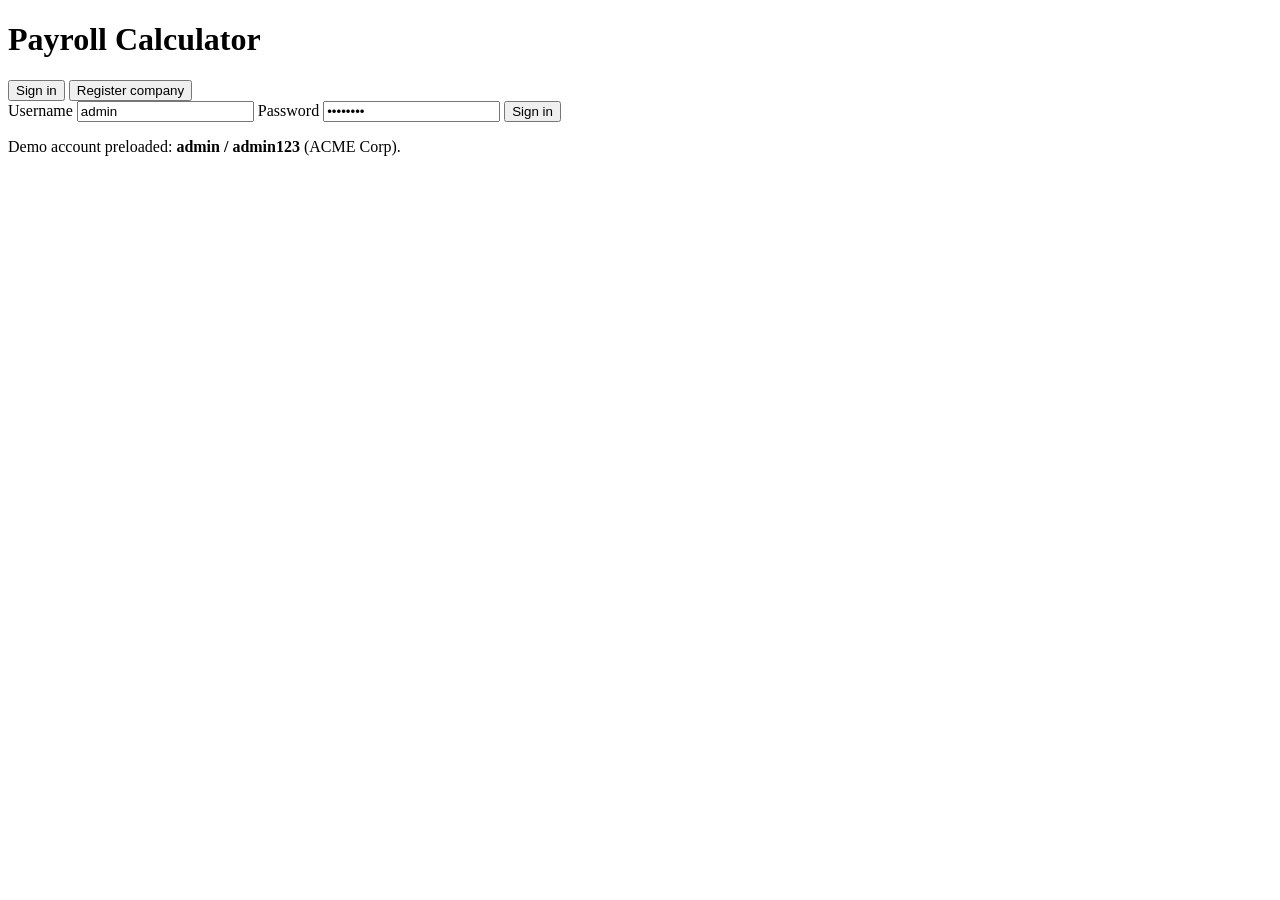
==== app/static/login.html @ a9686cb5 "Add auth, holiday calendar, CRUD forms, attendance grid, and easy-run - Session-based auth with pbkd" ====
<!doctype html>
<html lang="en">
<head>
<meta charset="utf-8" />
<title>Login · Payroll Calculator</title>
<link rel="stylesheet" href="/static/style.css">
</head>
<body class="login-body">
<div class="login-card">
  <h1>Payroll Calculator</h1>
  <div class="tabs small">
    <button class="tab active" data-mode="login">Sign in</button>
    <button class="tab" data-mode="register">Register company</button>
  </div>

  <form id="login-form">
    <label>Username <input name="username" value="admin" required></label>
    <label>Password <input name="password" type="password" value="admin123" required></label>
    <button type="submit">Sign in</button>
  </form>

  <form id="register-form" style="display:none">
    <label>Company name <input name="company_name" required></label>
    <label>Admin username <input name="username" required></label>
    <label>Password <input name="password" type="password" required></label>
    <button type="submit">Create company &amp; sign in</button>
  </form>

  <p class="hint">Demo account preloaded: <b>admin / admin123</b> (ACME Corp).</p>
  <p id="msg" class="err"></p>
</div>
<script>
const $ = s => document.querySelector(s);
document.querySelectorAll(".tab").forEach(t => t.onclick = () => {
  document.querySelectorAll(".tab").forEach(x => x.classList.remove("active"));
  t.classList.add("active");
  $("#login-form").style.display = t.dataset.mode === "login" ? "" : "none";
  $("#register-form").style.display = t.dataset.mode === "register" ? "" : "none";
});
async function post(url, data) {
  const r = await fetch(url, { method: "POST", headers: {"Content-Type": "application/json"}, body: JSON.stringify(data) });
  if (!r.ok) throw new Error((await r.json()).detail || "error");
  return r.json();
}
$("#login-form").onsubmit = async e => {
  e.preventDefault();
  try {
    await post("/api/auth/login", Object.fromEntries(new FormData(e.target)));
    location.href = "/";
  } catch(err) { $("#msg").textContent = err.message; }
};
$("#register-form").onsubmit = async e => {
  e.preventDefault();
  try {
    await post("/api/auth/register", Object.fromEntries(new FormData(e.target)));
    location.href = "/";
  } catch(err) { $("#msg").textContent = err.message; }
};
</script>
</body>
</html>
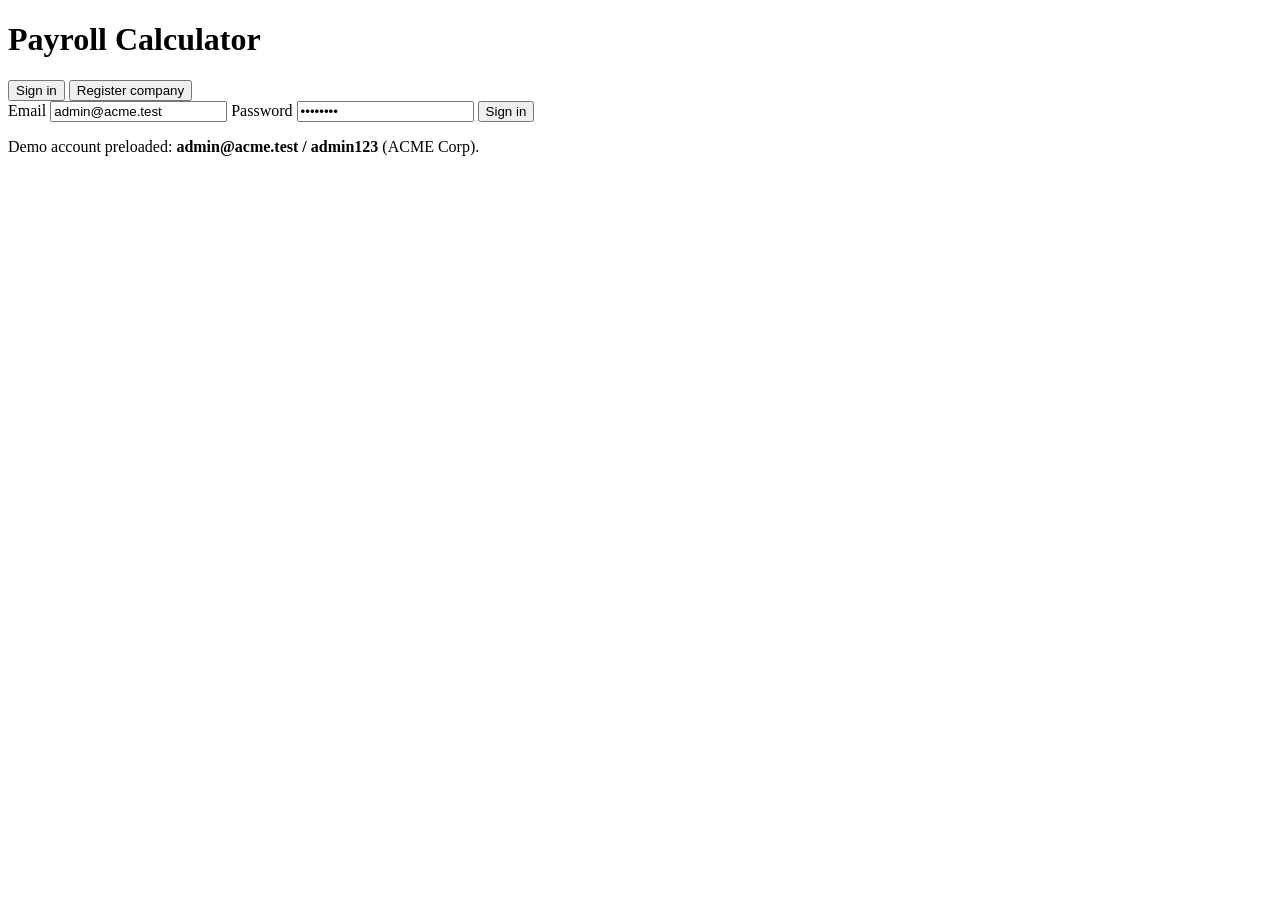
==== commit fcf12172: "Email login, roster fix, tracker selector, full-name headers - Username → Email everywhere (login, r" ====
--- a/app/static/login.html
+++ b/app/static/login.html
@@ -14,19 +14,19 @@
   </div>
 
   <form id="login-form">
-    <label>Username <input name="username" value="admin" required></label>
+    <label>Email <input name="email" type="email" value="admin@acme.test" required></label>
     <label>Password <input name="password" type="password" value="admin123" required></label>
     <button type="submit">Sign in</button>
   </form>
 
   <form id="register-form" style="display:none">
     <label>Company name <input name="company_name" required></label>
-    <label>Admin username <input name="username" required></label>
+    <label>Admin email <input name="email" type="email" required></label>
     <label>Password <input name="password" type="password" required></label>
     <button type="submit">Create company &amp; sign in</button>
   </form>
 
-  <p class="hint">Demo account preloaded: <b>admin / admin123</b> (ACME Corp).</p>
+  <p class="hint">Demo account preloaded: <b>admin@acme.test / admin123</b> (ACME Corp).</p>
   <p id="msg" class="err"></p>
 </div>
 <script>
